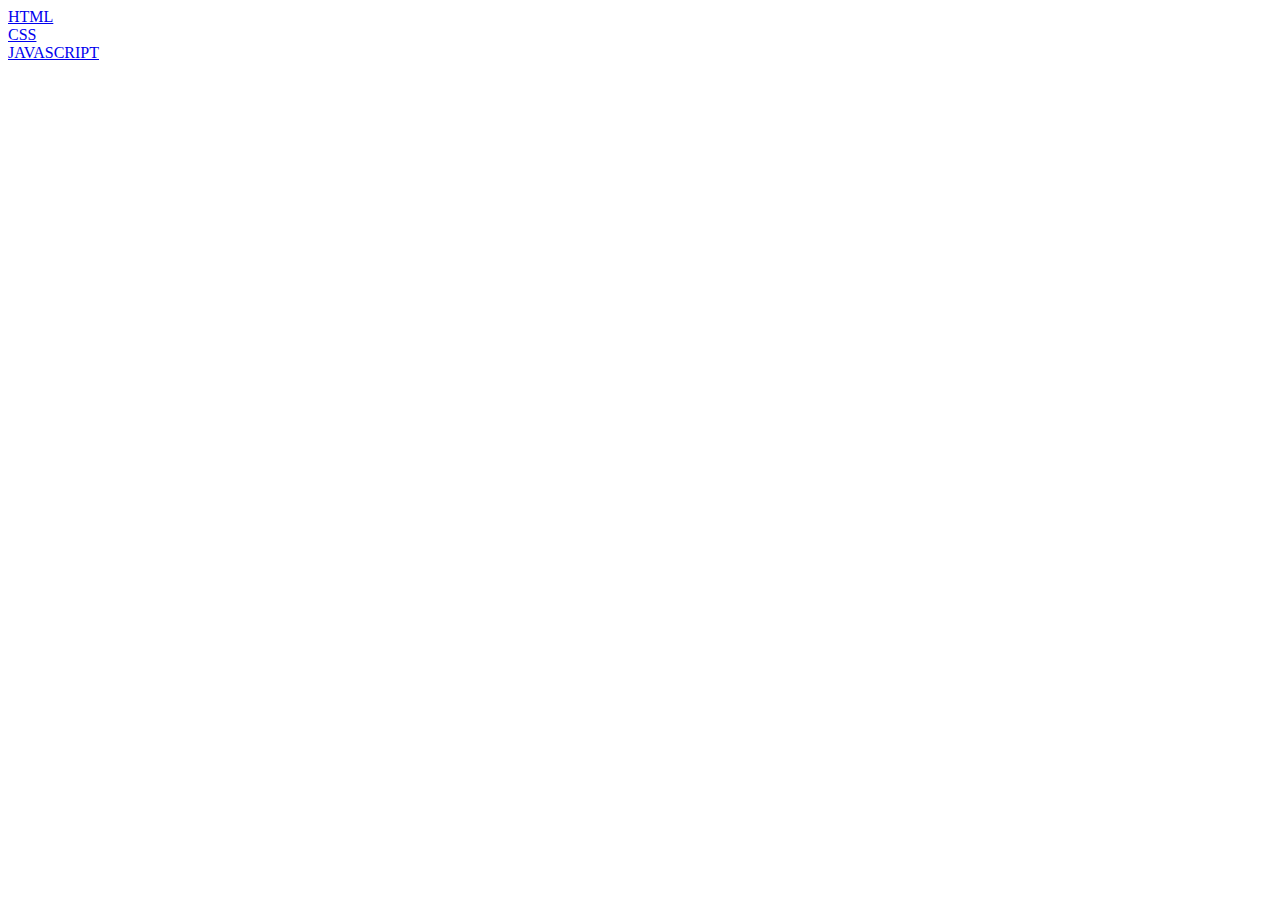
==== index.html @ e26eb579 "added website" ====
<!DOCTYPE html>
<html lang="en">
<head>
    <meta charset="UTF-8">
    <meta http-equiv="X-UA-Compatible" content="IE=edge">
    <meta name="viewport" content="width=device-width, initial-scale=1.0">
    <title>HomePage Esami</title>
</head>
<body>
    <div class="1"><a href="/HTML/index.html">HTML</a></div>
    <div class="2"><a href="./HTMLxCSS/index.html">CSS</a></div>
    <a href="/HTMLxCSSxJS/index.html">JAVASCRIPT</a>
</body>
</html>
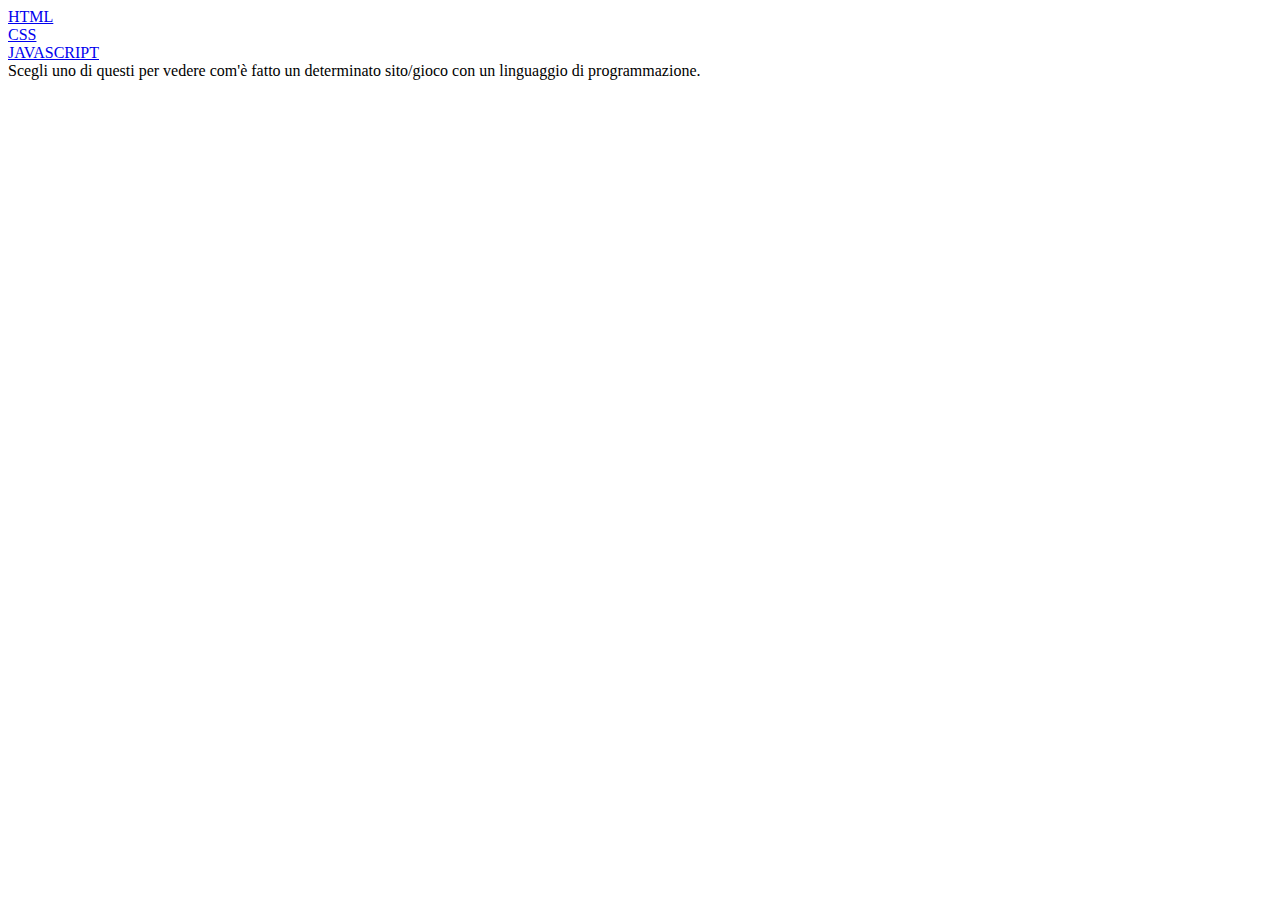
==== commit 9a50f3f0: "added descr" ====
--- a/index.html
+++ b/index.html
@@ -7,8 +7,11 @@
     <title>HomePage Esami</title>
 </head>
 <body>
-    <div class="1"><a href="/HTML/index.html">HTML</a></div>
+    <div class="1"><a href="./HTML/index.html">HTML</a></div>
     <div class="2"><a href="./HTMLxCSS/index.html">CSS</a></div>
-    <a href="/HTMLxCSSxJS/index.html">JAVASCRIPT</a>
+    <a href="./HTMLxCSSxJS/index.html">JAVASCRIPT</a>
+    <div class="69">
+        Scegli uno di questi per vedere com'è fatto un determinato sito/gioco con un linguaggio di programmazione.
+    </div>
 </body>
 </html>